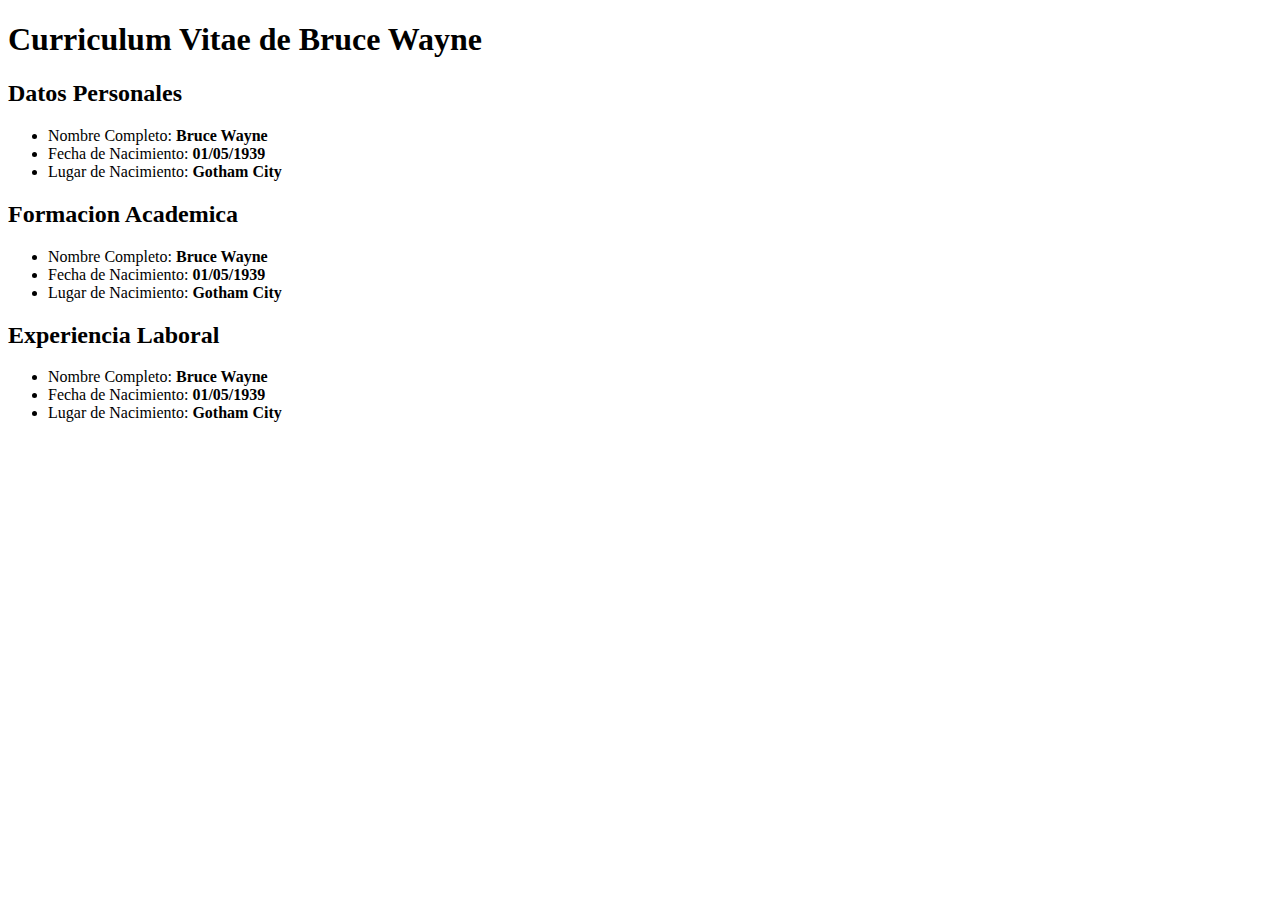
==== index.html @ bf5a17b8 "Primer commit" ====
<!DOCTYPE html>
<html lang="en">
<head>
    <meta charset="UTF-8">
    <meta http-equiv="X-UA-Compatible" content="IE=edge">
    <meta name="viewport" content="width=device-width, initial-scale=1.0">
    <title>Nucba</title>
</head>
<body>
    
    <h1>Curriculum Vitae de Bruce Wayne</h1>

    <h2>Datos Personales</h2>

        <ul>
            <li> Nombre Completo: <b> Bruce Wayne</b> </li>
            <li>Fecha de Nacimiento: <b>01/05/1939</b></li>
            <li>Lugar de Nacimiento: <b>Gotham City</b></li>
        </ul>

    <h2>Formacion Academica</h2>

        <ul>
            <li> Nombre Completo: <b> Bruce Wayne</b> </li>
            <li>Fecha de Nacimiento: <b>01/05/1939</b></li>
            <li>Lugar de Nacimiento: <b>Gotham City</b></li>
        </ul>

    <h2>Experiencia Laboral</h2>

        <ul>
            <li> Nombre Completo: <b> Bruce Wayne</b> </li>
            <li>Fecha de Nacimiento: <b>01/05/1939</b></li>
            <li>Lugar de Nacimiento: <b>Gotham City</b></li>
        </ul>





</body>
</html>
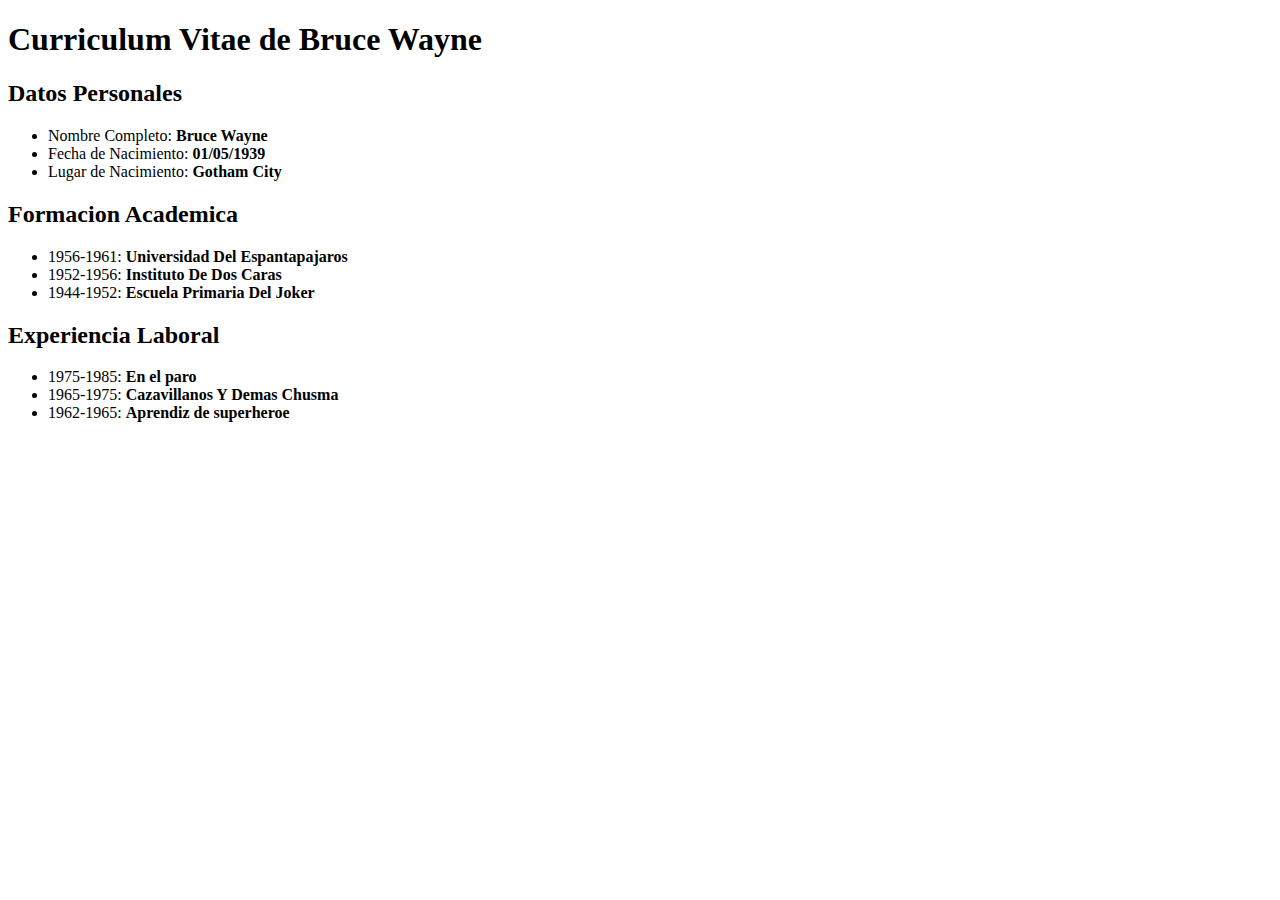
==== commit b42918cd: "Ejercicios Nucba" ====
--- a/index.html
+++ b/index.html
@@ -21,20 +21,21 @@
     <h2>Formacion Academica</h2>
 
         <ul>
-            <li> Nombre Completo: <b> Bruce Wayne</b> </li>
-            <li>Fecha de Nacimiento: <b>01/05/1939</b></li>
-            <li>Lugar de Nacimiento: <b>Gotham City</b></li>
+            <li> 1956-1961: <b> Universidad Del Espantapajaros</b> </li>
+            <li> 1952-1956: <b>Instituto De Dos Caras</b></li>
+            <li> 1944-1952: <b>Escuela Primaria Del Joker</b></li>
         </ul>
 
     <h2>Experiencia Laboral</h2>
 
         <ul>
-            <li> Nombre Completo: <b> Bruce Wayne</b> </li>
-            <li>Fecha de Nacimiento: <b>01/05/1939</b></li>
-            <li>Lugar de Nacimiento: <b>Gotham City</b></li>
+            <li> 1975-1985: <b>En el paro</b> </li>
+            <li>1965-1975: <b>Cazavillanos Y Demas Chusma</b></li>
+            <li>1962-1965: <b>Aprendiz de superheroe</b></li>
         </ul>
 
-
+        
+       
 
 
 
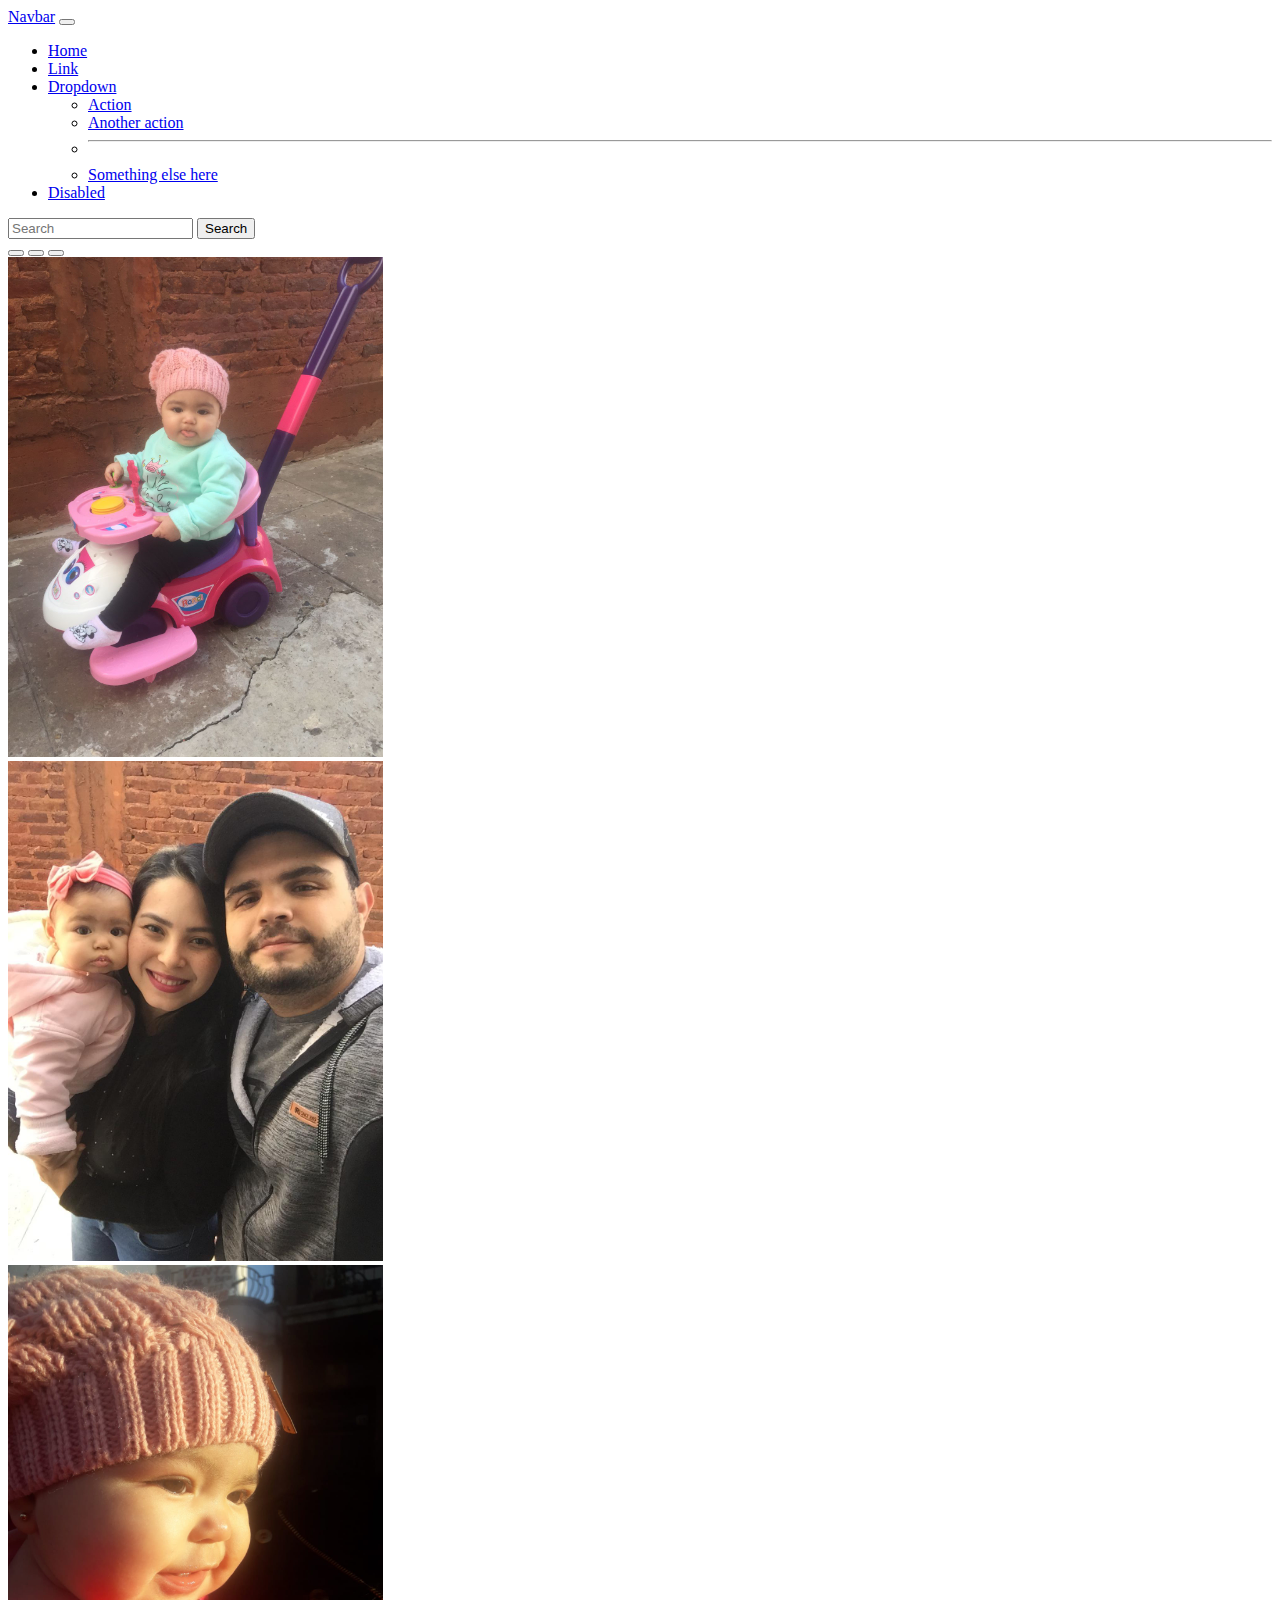
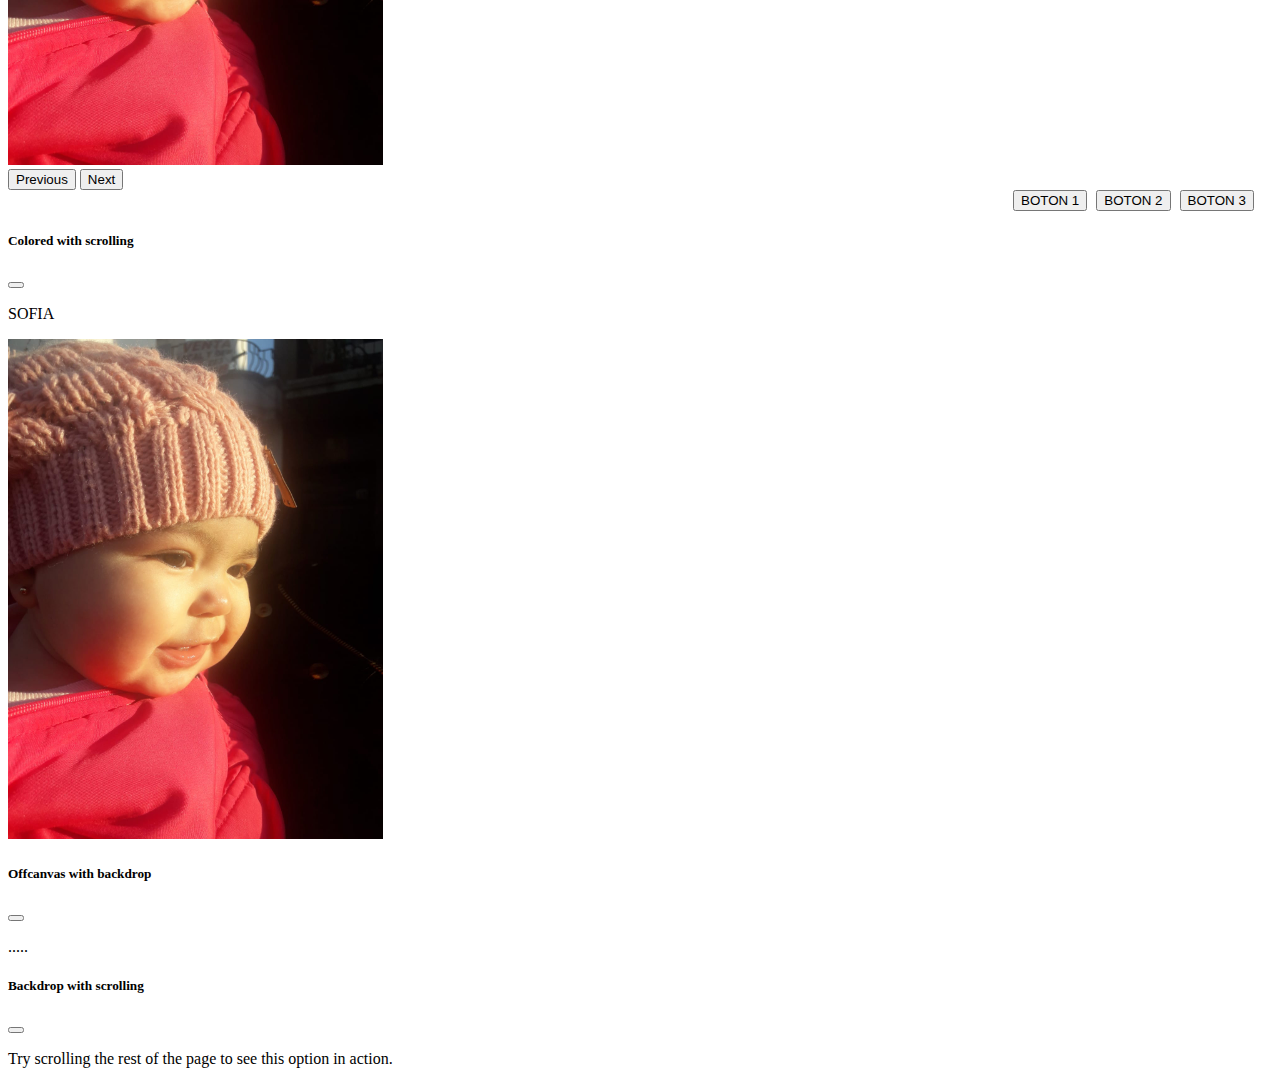
==== commit b6a0be8d: "agregando README" ====
--- a/index.html
+++ b/index.html
@@ -4,40 +4,124 @@
     <meta charset="UTF-8">
     <meta http-equiv="X-UA-Compatible" content="IE=edge">
     <meta name="viewport" content="width=device-width, initial-scale=1.0">
+    <link href="https://cdn.jsdelivr.net/npm/bootstrap@5.1.3/dist/css/bootstrap.min.css" rel="stylesheet" integrity="sha384-1BmE4kWBq78iYhFldvKuhfTAU6auU8tT94WrHftjDbrCEXSU1oBoqyl2QvZ6jIW3" crossorigin="anonymous">
+    <link rel="stylesheet" href="./EstilosCss/estilo.css">
     <title>Nucba</title>
 </head>
 <body>
     
-    <h1>Curriculum Vitae de Bruce Wayne</h1>
+          <nav class="navbar navbar-expand-lg navbar-dark bg-dark">
+            <div class="container-fluid">
+              <a class="navbar-brand" href="#">Navbar</a>
+              <button class="navbar-toggler" type="button" data-bs-toggle="collapse" data-bs-target="#navbarSupportedContent" aria-controls="navbarSupportedContent" aria-expanded="false" aria-label="Toggle navigation">
+                <span class="navbar-toggler-icon"></span>
+              </button>
+              <div class="collapse navbar-collapse" id="navbarSupportedContent">
+                <ul class="navbar-nav me-auto mb-2 mb-lg-0">
+                  <li class="nav-item">
+                    <a class="nav-link active" aria-current="page" href="#">Home</a>
+                  </li>
+                  <li class="nav-item">
+                    <a class="nav-link" href="#">Link</a>
+                  </li>
+                  <li class="nav-item dropdown">
+                    <a class="nav-link dropdown-toggle" href="#" id="navbarDropdown" role="button" data-bs-toggle="dropdown" aria-expanded="false">
+                      Dropdown
+                    </a>
+                    <ul class="dropdown-menu" aria-labelledby="navbarDropdown">
+                      <li><a class="dropdown-item" href="#">Action</a></li>
+                      <li><a class="dropdown-item" href="#">Another action</a></li>
+                      <li><hr class="dropdown-divider"></li>
+                      <li><a class="dropdown-item" href="#">Something else here</a></li>
+                    </ul>
+                  </li>
+                  <li class="nav-item">
+                    <a class="nav-link" href="#">Disabled</a>
+                  </li>
+                </ul>
+                <form class="d-flex">
+                  <input class="form-control me-2" type="search" placeholder="Search" aria-label="Search">
+                  <button class="btn btn-outline-success" type="submit">Search</button>
+                </form>
+              </div>
+            </div>
+          </nav>
 
-    <h2>Datos Personales</h2>
+          
+          <div class="contenedor">
+          <div id="carouselExampleIndicators" class="carousel slide" data-bs-ride="carousel">
+            <div class="carousel-indicators">
+              <button type="button" data-bs-target="#carouselExampleIndicators" data-bs-slide-to="0" class="active" aria-current="true" aria-label="Slide 1"></button>
+              <button type="button" data-bs-target="#carouselExampleIndicators" data-bs-slide-to="1" aria-label="Slide 2"></button>
+              <button type="button" data-bs-target="#carouselExampleIndicators" data-bs-slide-to="2" aria-label="Slide 3"></button>
+            </div>
+            <div class="carousel-inner">
+              <div class="carousel-item active">
+                <img src="./img/SofiCarrito.jpeg" class="w-100 d-block" alt="...">
+              </div>
+              <div class="carousel-item img2">
+                <img src="./img/Los3.jpeg" class="w-100 d-block" alt="...">
+              </div>
+              <div class="carousel-item img3">
+                <img src="./img/sofi.jpeg" class="w-100 d-block" alt="...">
+              </div>
+            </div>
+            <button class="carousel-control-prev" type="button" data-bs-target="#carouselExampleIndicators" data-bs-slide="prev">
+              <span class="carousel-control-prev-icon" aria-hidden="true"></span>
+              <span class="visually-hidden">Previous</span>
+            </button>
+            <button class="carousel-control-next" type="button" data-bs-target="#carouselExampleIndicators" data-bs-slide="next">
+              <span class="carousel-control-next-icon" aria-hidden="true"></span>
+              <span class="visually-hidden">Next</span>
+            </button>
+          </div>
+          <button class="btn btn-dark botonbt" type="button" data-bs-toggle="offcanvas" data-bs-target="#offcanvasScrolling" aria-controls="offcanvasScrolling">BOTON 1</button>
+          <button class="btn btn-dark botonbt" type="button" data-bs-toggle="offcanvas" data-bs-target="#offcanvasWithBackdrop" aria-controls="offcanvasWithBackdrop">BOTON 2</button>
+          <button class="btn btn-dark botonbt" type="button" data-bs-toggle="offcanvas" data-bs-target="#offcanvasWithBothOptions" aria-controls="offcanvasWithBothOptions">BOTON 3</button>
+          
+          <div class="offcanvas offcanvas-start" data-bs-scroll="true" data-bs-backdrop="false" tabindex="-1" id="offcanvasScrolling" aria-labelledby="offcanvasScrollingLabel">
+            <div class="offcanvas-header">
+              <h5 class="offcanvas-title" id="offcanvasScrollingLabel">Colored with scrolling</h5>
+              <button type="button" class="btn-close text-reset" data-bs-dismiss="offcanvas" aria-label="Close"></button>
+            </div>
+            <div class="offcanvas-body">
 
-        <ul>
-            <li> Nombre Completo: <b> Bruce Wayne</b> </li>
-            <li>Fecha de Nacimiento: <b>01/05/1939</b></li>
-            <li>Lugar de Nacimiento: <b>Gotham City</b></li>
-        </ul>
+              <p>SOFIA</p>
+              <img src="./img/sofi.jpeg" alt="">
+            </div>
+          </div>
+          <div class="offcanvas offcanvas-start" tabindex="-1" id="offcanvasWithBackdrop" aria-labelledby="offcanvasWithBackdropLabel">
+            <div class="offcanvas-header">
+              <h5 class="offcanvas-title" id="offcanvasWithBackdropLabel">Offcanvas with backdrop</h5>
+              <button type="button" class="btn-close text-reset" data-bs-dismiss="offcanvas" aria-label="Close"></button>
+            </div>
+            <div class="offcanvas-body">
+              <p>.....</p>
+            </div>
+          </div>
+          <div class="offcanvas offcanvas-start" data-bs-scroll="true" tabindex="-1" id="offcanvasWithBothOptions" aria-labelledby="offcanvasWithBothOptionsLabel">
+            <div class="offcanvas-header">
+              <h5 class="offcanvas-title" id="offcanvasWithBothOptionsLabel">Backdrop with scrolling</h5>
+              <button type="button" class="btn-close text-reset" data-bs-dismiss="offcanvas" aria-label="Close"></button>
+            </div>
+            <div class="offcanvas-body">
+              <p>Try scrolling the rest of the page to see this option in action.</p>
+            </div>
+          </div>
+</div>
+          
+    
 
-    <h2>Formacion Academica</h2>
 
-        <ul>
-            <li> 1956-1961: <b> Universidad Del Espantapajaros</b> </li>
-            <li> 1952-1956: <b>Instituto De Dos Caras</b></li>
-            <li> 1944-1952: <b>Escuela Primaria Del Joker</b></li>
-        </ul>
 
-    <h2>Experiencia Laboral</h2>
 
-        <ul>
-            <li> 1975-1985: <b>En el paro</b> </li>
-            <li>1965-1975: <b>Cazavillanos Y Demas Chusma</b></li>
-            <li>1962-1965: <b>Aprendiz de superheroe</b></li>
-        </ul>
-
-        
+          
+          
+          
+          
        
 
 
-
+        <script src="https://cdn.jsdelivr.net/npm/bootstrap@5.1.3/dist/js/bootstrap.bundle.min.js" integrity="sha384-ka7Sk0Gln4gmtz2MlQnikT1wXgYsOg+OMhuP+IlRH9sENBO0LRn5q+8nbTov4+1p" crossorigin="anonymous"></script>
 </body>
 </html>--- a/EstilosCss/estilo.css
+++ b/EstilosCss/estilo.css
@@ -0,0 +1,22 @@
+.contenedor{
+    /* width: 500px; */
+    /* margin-left: 10%;
+    /* margin-right: 10%; */ */
+       
+}
+
+img{
+    height: 500px;
+
+}
+
+.carousel-inner{
+    background-size: contain;
+    
+}
+
+.botonbt{
+    margin-left: 5px;
+    position: relative;
+    left: 1000px;
+}
